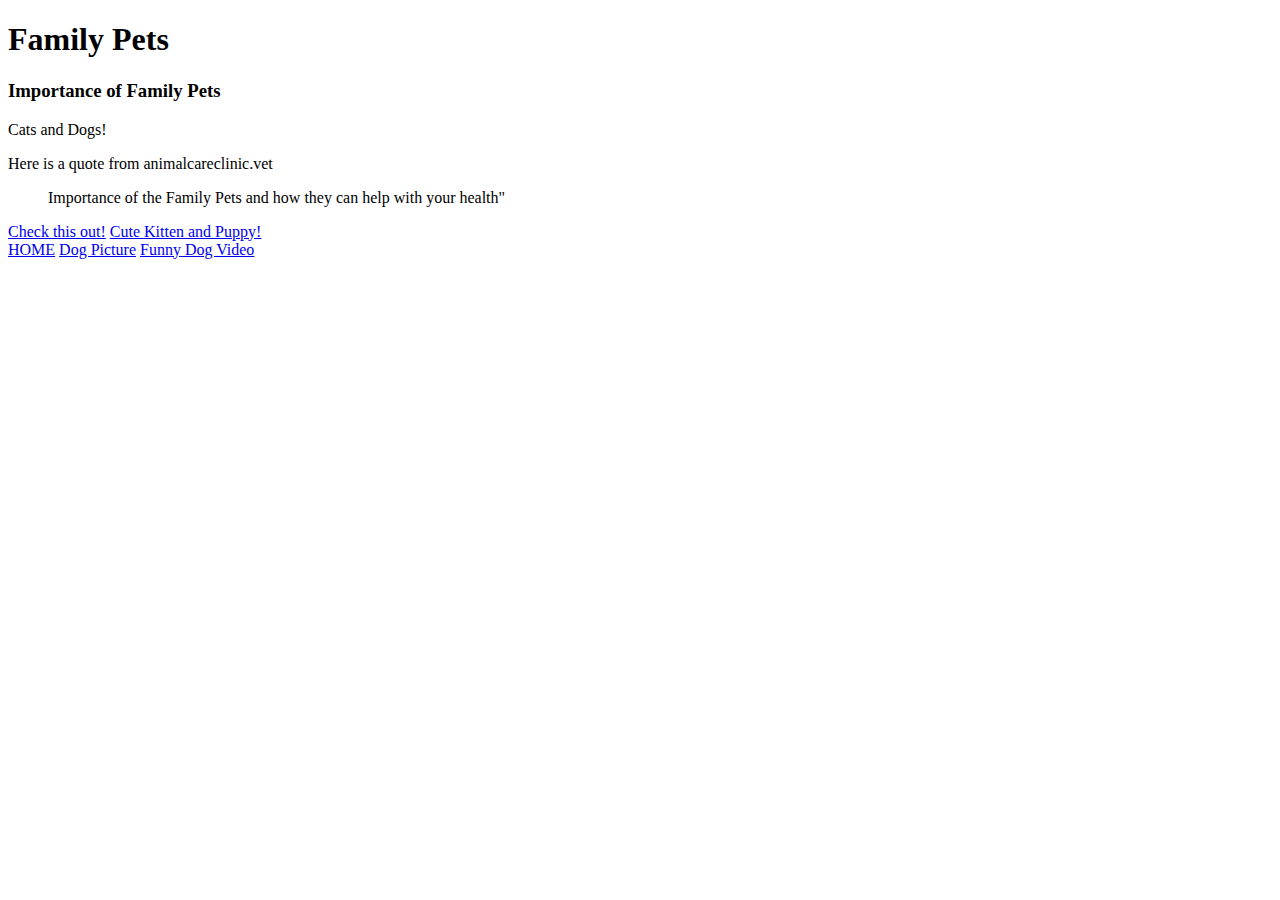
==== Assignment.html @ f94626b7 "Add files via upload" ====
<!DOCTYPE html>
<html lang="en">
	<head>
		<title>Write title here.</title>
		<meta charset="utf-8">
	</head>
	<body>
	
			<main>
			<h1>Family Pets</h1>
			
			<h3>Importance of Family Pets</h3>
			<p>Cats and Dogs!</p>
			
			<p>Here is a quote from animalcareclinic.vet</p>
			<blockquote cite="https://animalcareclinic.vet/importance-of-the-family-pet">
			Importance of the Family Pets and how they can help with your health"</blockquote>
			
			<a href="file:///C:/Users/user/Desktop/HTML%20Documents/Dog.html">Check this out!</a>
			<a href="http://3.bp.blogspot.com/-Sbe87--A2PU/WIgzOotaO9I/AAAAAAAACqE/y2wQcgVS7EwkhXLReXgl9CTrtkbjg3keACHM/s1600/download-animal-cute-cat-and-dog-cuddling-cats-dogs-wallpaper.jpg">Cute Kitten and Puppy!</a>
		
		<nav>
			<a href="file:///C:/Users/user/Desktop/HTML%20Documents/Assignment.html">HOME</a>
			<a href="file:///C:/Users/user/Desktop/HTML%20Documents/Dog.html">Dog Picture</a>
			<a href="file:///C:/Users/user/Desktop/HTML%20Documents/embedvid.html">Funny Dog Video</a>
			
	</body>
</html>
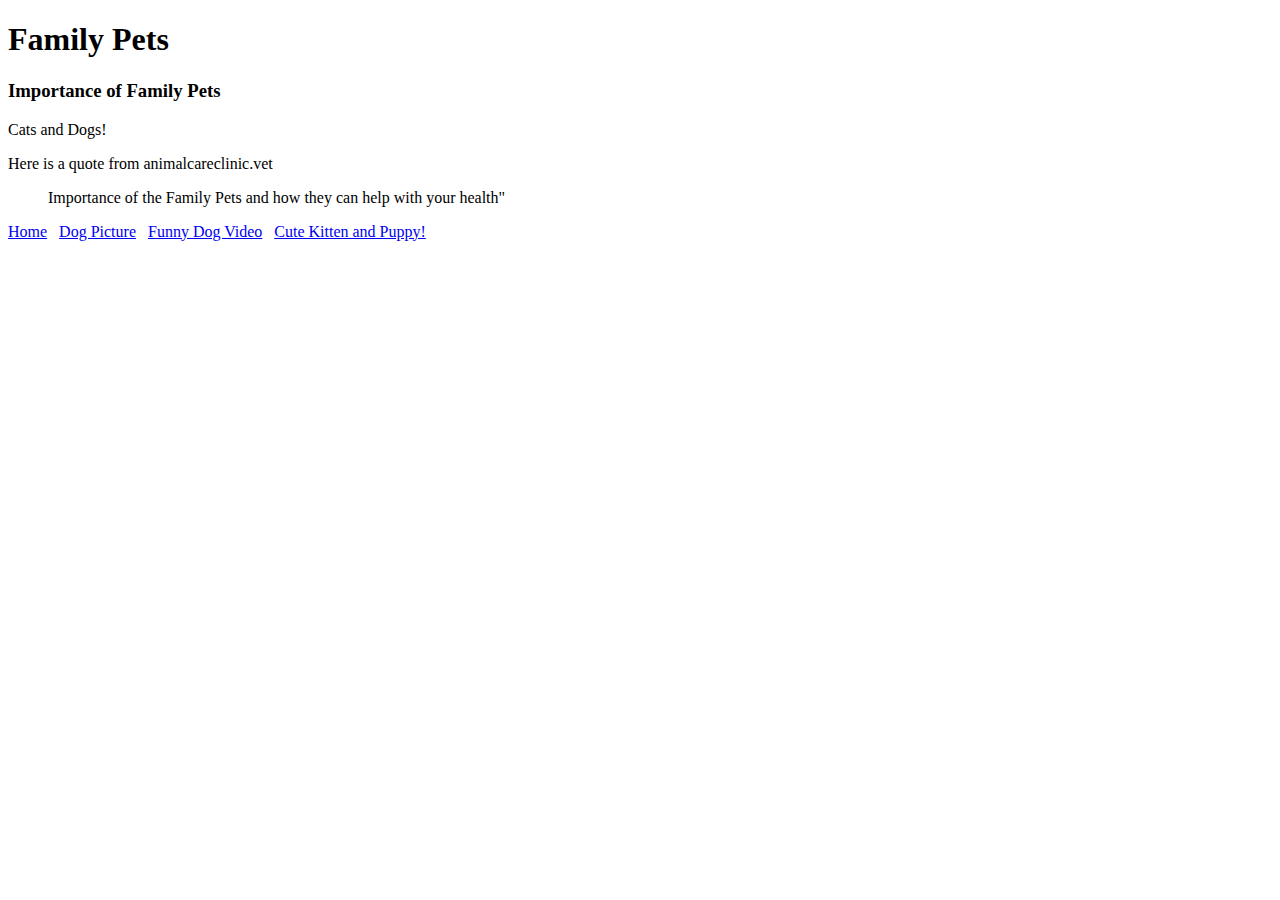
==== commit 8eb3afc3: "Add files via upload" ====
--- a/Assignment.html
+++ b/Assignment.html
@@ -16,13 +16,16 @@
 			<blockquote cite="https://animalcareclinic.vet/importance-of-the-family-pet">
 			Importance of the Family Pets and how they can help with your health"</blockquote>
 			
-			<a href="file:///C:/Users/user/Desktop/HTML%20Documents/Dog.html">Check this out!</a>
-			<a href="http://3.bp.blogspot.com/-Sbe87--A2PU/WIgzOotaO9I/AAAAAAAACqE/y2wQcgVS7EwkhXLReXgl9CTrtkbjg3keACHM/s1600/download-animal-cute-cat-and-dog-cuddling-cats-dogs-wallpaper.jpg">Cute Kitten and Puppy!</a>
-		
+			
 		<nav>
-			<a href="file:///C:/Users/user/Desktop/HTML%20Documents/Assignment.html">HOME</a>
-			<a href="file:///C:/Users/user/Desktop/HTML%20Documents/Dog.html">Dog Picture</a>
-			<a href="file:///C:/Users/user/Desktop/HTML%20Documents/embedvid.html">Funny Dog Video</a>
+		<footer>
+			<a href="Assignment.html">Home</a> 
+			&nbsp;
+			<a href="Dog.html">Dog Picture</a>
+			&nbsp;
+			<a href="Dog_Video.html">Funny Dog Video</a>
+			&nbsp;
+			<a href="dogandcat.jpg">Cute Kitten and Puppy!</a>
 			
 	</body>
 </html>
